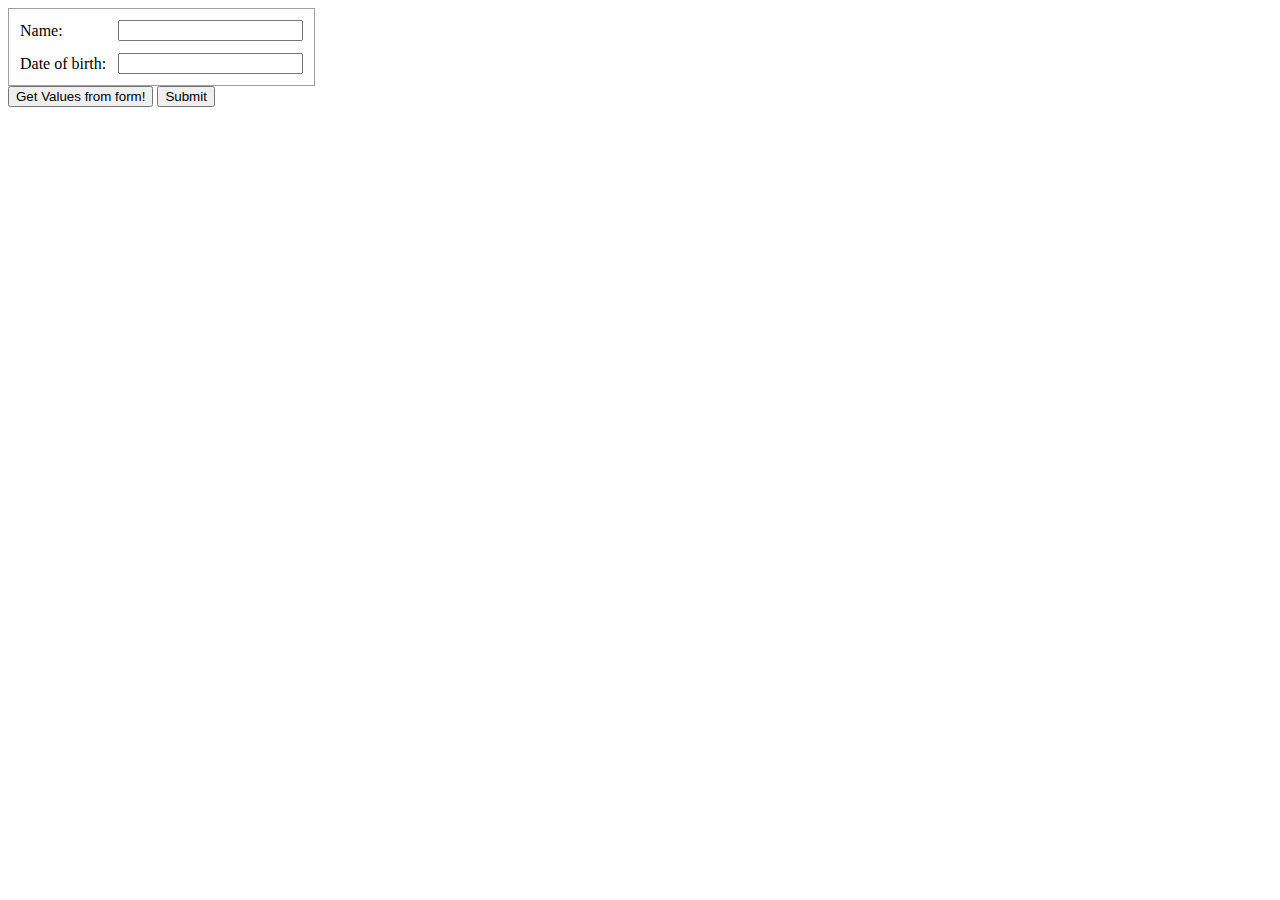
==== html/index.html @ 8eca9b59 "stringify" ====
<!DOCTYPE html>
<html lang="en">
<head>
    <meta charset="UTF-8">
    <title></title>
</head>
<body class="claro">


<link rel="stylesheet" href="bower_components/dijit/themes/claro/claro.css">

<script>dojoConfig = {parseOnLoad: true}</script>
<script src="bower_components/dojo/dojo.js"></script>

<script>

    dataset_ex = [
        {
            "id": "adbfdsd24324dsbfbf",
            "name": "Гисметео",
            "description": "описание набора",
            "fields": [
                "название поля 1",
                "название поля 2",
                "название поля n"
            ]
        },
        {
            "id": "adbfdsd24324dsbf3243",
            "name": "ЖКХ",
            "description": "описание набора",
            "fields": [
                "название поля 1",
                "название поля 2",
                "название поля n"
            ]
        }
    ];

    require([

                "dijit/Menu",
                "dijit/MenuItem",
                "dijit/form/ComboButton",
                "dojo/dom-construct",
                "dojo/_base/array",
                "dojo/domReady!",
                "dojo/_base/window",
                    "dojo/request"
            ],

            function (Menu, MenuItem, ComboButton, domConstruct, array, domReady, window, request) {
                var menu = new Menu({style: "display: none;"});


                console.log(dataset_ex);

                function get_all_sets (request) {
                    request.post("http://sandbox.icebreakerq.com:8081/api/dataset/", {
//                        data: '{}',
                        
                        data: JSON.stringify({category: null}),
                        headers: {
                            "Content-Type": "application/json"
                        }
                    }).then(function (text) {
                        console.log("The server returned: ", text);
                    });
                }
                var k = get_all_sets(request);
                console.log(k);

                dataset_ex.forEach(function (entry) {
                    console.log(entry.name);
                    var menuItem = new MenuItem({
                        label: entry.name,
                        onClick: function () {
                            console.log(dataset_ex.indexOf(entry));
                            listColumns(dataset_ex.indexOf(entry));
                        }
                    });
                    menu.addChild(menuItem);

                });




                menu.startup();

                var button = new ComboButton({
                    label: "Выберите исходные данные",
                    dropDown: menu
                });
                button.placeAt(dojo.body());

                button.startup();

                function listColumns(index) {
                    console.log(dataset_ex[index].fields);
                    var node = domConstruct.create("div");
//                    domConstruct.create("form", "",   "unodered_list");
                    domConstruct.create("form");
                    dataset_ex[index].fields.forEach(function (field) {

                        console.log(field);
                        domConstruct.create("span",
                                {innerHTML: '<ul>' + '<input type="checkbox" name="field">'
                                + field + "</ul>"

                                },
                                "myForm");
//                        var n = domConstruct.create("div", {innerHTML: "<p>hi</p>"});
//                        domConstruct.create("p", {interHTML: '<input type="checkbox" name="field">"}, "unordered_list");
                    });

                }
            });


</script>

<div data-dojo-type="dijit/form/Form" id="myForm" data-dojo-id="myForm"
     encType="multipart/form-data" action="" method="">
<table style="border: 1px solid #9f9f9f;" cellspacing="10">
    <tr>
        <td>
            <label for="name">Name:</label>
        </td>
        <td>
            <input type="text" id="name" name="name" required="true" data-dojo-type="dijit/form/ValidationTextBox"/>
        </td>
    </tr>
    <tr>
        <td>
            <label for="dob23">Date of birth:</label>
        </td>
        <td>
            <input type="text" id="dob23" name="dob31" data-dojo-type="dijit/form/DateTextBox"/>
        </td>
    </tr>
</table>
<button data-dojo-type="dijit/form/Button" type="button" onClick="console.log(myForm.getValues())">Get Values from form!</button>
<button data-dojo-type="dijit/form/Button" type="submit" name="submitButton" value="Submit">Submit</button>
</div>


<div id="button"></div>
<div id="unordered_list" >

</div>


</body>
</html>
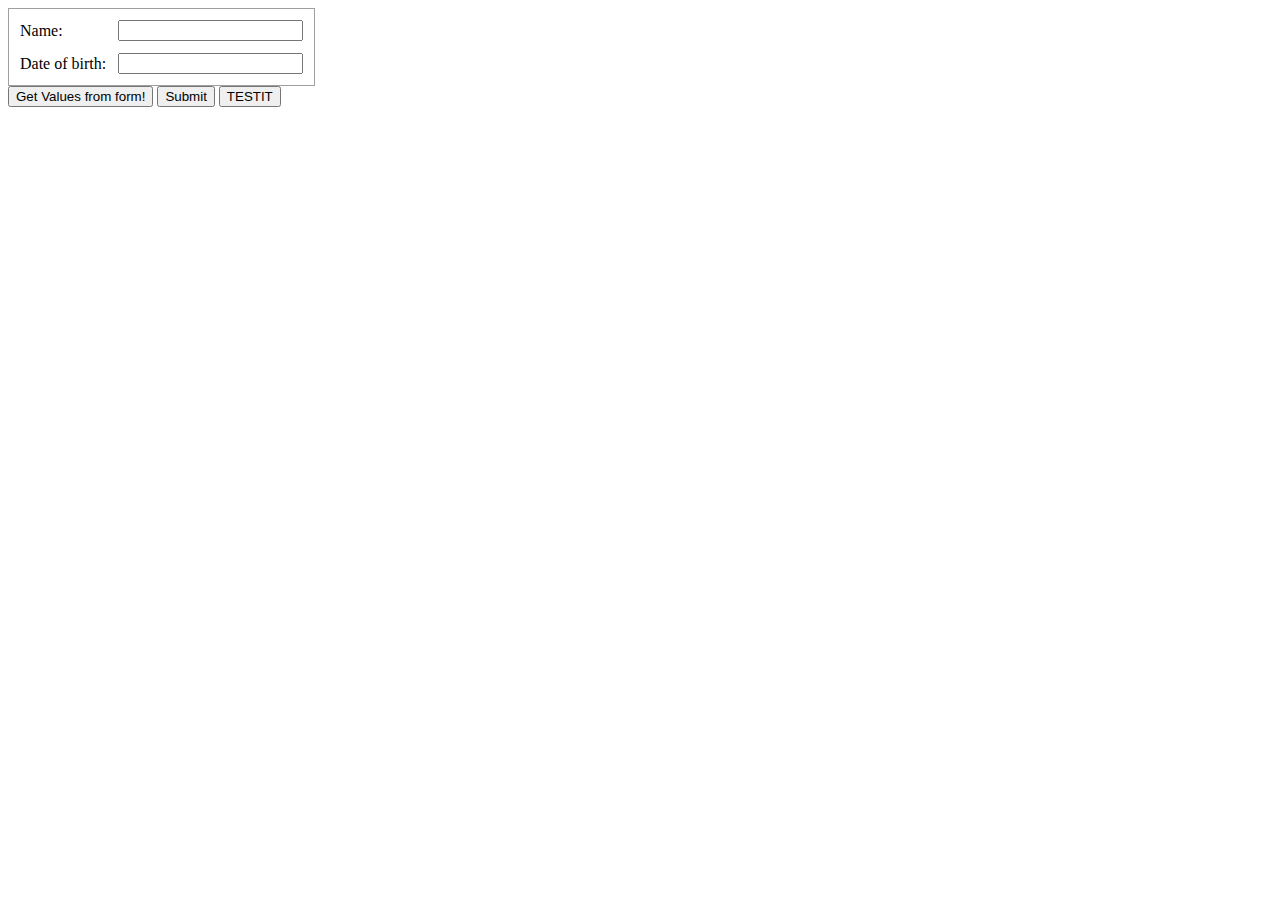
==== commit a4381f7a: "checked inputs found & minor deletions" ====
--- a/html/index.html
+++ b/html/index.html
@@ -13,6 +13,17 @@
 <script src="bower_components/dojo/dojo.js"></script>
 
 <script>
+
+    function checkedBox() {
+
+        var form = document.getElementById("myList");
+        var uls = form.children;
+        for(i = 0; i < uls.length; i++) {
+            if (uls[i].firstChild.checked) {
+                alert("ololo, " + i + " is checked!!!");
+            }
+        }
+    }
 
     dataset_ex = [
         {
@@ -98,21 +109,24 @@
 
                 function listColumns(index) {
                     console.log(dataset_ex[index].fields);
-                    var node = domConstruct.create("div");
+//                    var node = domConstruct.create("div");
 //                    domConstruct.create("form", "",   "unodered_list");
+//                    var ul = domConstruct.create("ul", null, "someId", "first");
+
                     domConstruct.create("form");
                     dataset_ex[index].fields.forEach(function (field) {
 
                         console.log(field);
-                        domConstruct.create("span",
-                                {innerHTML: '<ul>' + '<input type="checkbox" name="field">'
-                                + field + "</ul>"
-
+                        domConstruct.create("ul",
+                                {innerHTML: '<input type="checkbox" name="field">'
+                                + field
                                 },
-                                "myForm");
+                                "myList", "first");
 //                        var n = domConstruct.create("div", {innerHTML: "<p>hi</p>"});
 //                        domConstruct.create("p", {interHTML: '<input type="checkbox" name="field">"}, "unordered_list");
                     });
+
+                    console.log();
 
                 }
             });
@@ -142,11 +156,15 @@
 </table>
 <button data-dojo-type="dijit/form/Button" type="button" onClick="console.log(myForm.getValues())">Get Values from form!</button>
 <button data-dojo-type="dijit/form/Button" type="submit" name="submitButton" value="Submit">Submit</button>
+<button data-dojo-type="dijit/form/Button" type="button" onClick="checkedBox()">TESTIT</button>
+
 </div>
 
 
 <div id="button"></div>
-<div id="unordered_list" >
+<div id="myList"></div>
+
+<div id="unordered_list">
 
 </div>
 
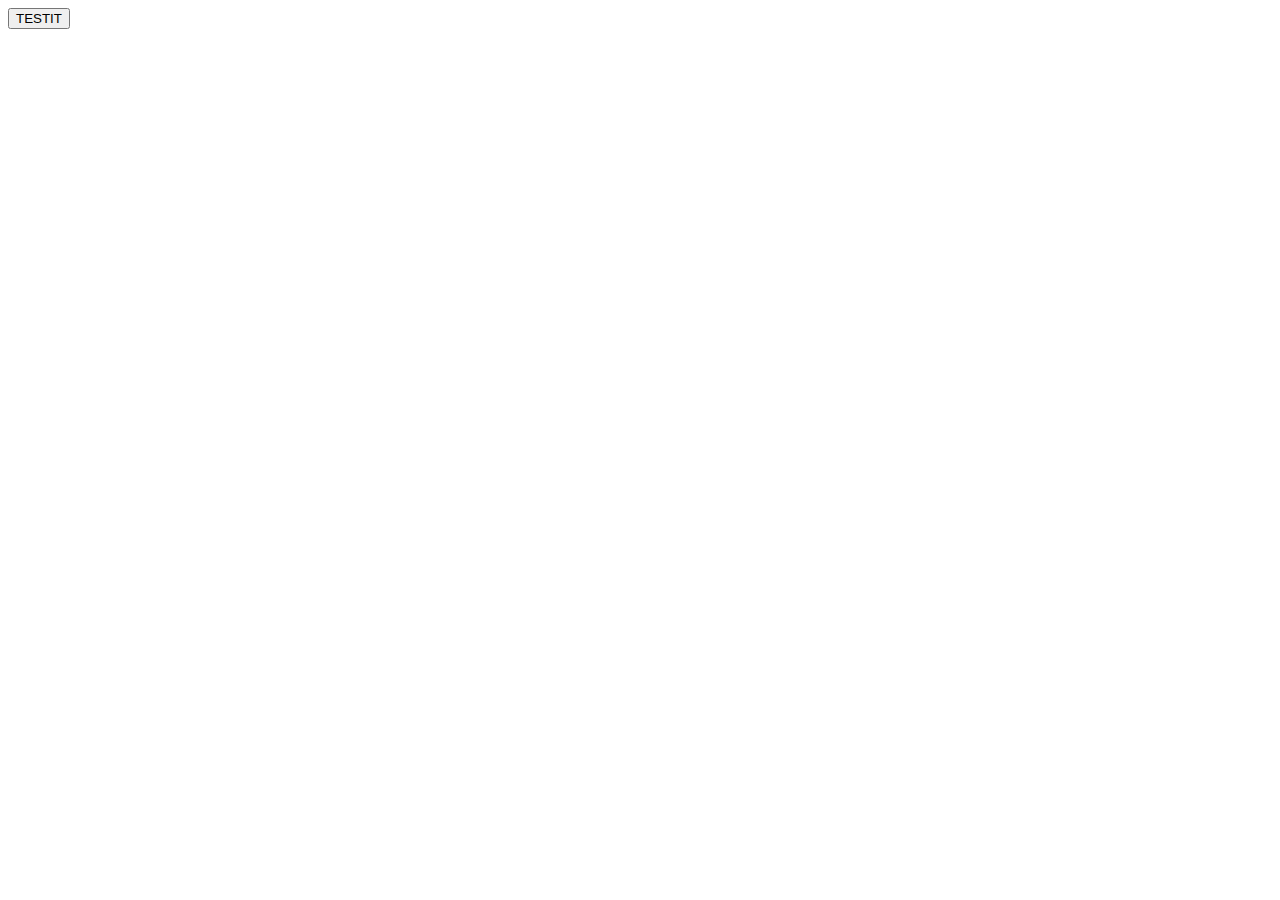
==== commit 23a22ecd: "id specified" ====
--- a/html/index.html
+++ b/html/index.html
@@ -14,15 +14,19 @@
 
 <script>
 
+    document.choosenIndex = null;
     function checkedBox() {
 
         var form = document.getElementById("myList");
         var uls = form.children;
+        var column_set = [];
         for(i = 0; i < uls.length; i++) {
             if (uls[i].firstChild.checked) {
-                alert("ololo, " + i + " is checked!!!");
+//                column_set.push(uls[i].firstChild);
+                column_set.push(i)
             }
         }
+        console.log(column_set);
     }
 
     dataset_ex = [
@@ -31,9 +35,9 @@
             "name": "Гисметео",
             "description": "описание набора",
             "fields": [
-                "название поля 1",
-                "название поля 2",
-                "название поля n"
+                "названиеполя 1",
+                "названиеполя 2",
+                "названиеполя n"
             ]
         },
         {
@@ -108,12 +112,25 @@
                 button.startup();
 
                 function listColumns(index) {
+                    document.getElementById("myList").innerHTML = "";
                     console.log(dataset_ex[index].fields);
+                    document.getElementById("myList").innerHTML="";
 //                    var node = domConstruct.create("div");
 //                    domConstruct.create("form", "",   "unodered_list");
 //                    var ul = domConstruct.create("ul", null, "someId", "first");
+                    document.choosenIndex = index;
+                    domConstruct.create("form");
+                    domConstruct.create("span", {
+                        innerHTML: "<label>Название набора: </label>" +
+                        dataset_ex[index].name
+                    }, "myList");
 
-                    domConstruct.create("form");
+                    domConstruct.create("span", {
+                        innerHTML: "<br><label>Описание: </label>" +
+                        dataset_ex[index].description
+                    }, "myList");
+
+
                     dataset_ex[index].fields.forEach(function (field) {
 
                         console.log(field);
@@ -134,31 +151,31 @@
 
 </script>
 
-<div data-dojo-type="dijit/form/Form" id="myForm" data-dojo-id="myForm"
-     encType="multipart/form-data" action="" method="">
-<table style="border: 1px solid #9f9f9f;" cellspacing="10">
-    <tr>
-        <td>
-            <label for="name">Name:</label>
-        </td>
-        <td>
-            <input type="text" id="name" name="name" required="true" data-dojo-type="dijit/form/ValidationTextBox"/>
-        </td>
-    </tr>
-    <tr>
-        <td>
-            <label for="dob23">Date of birth:</label>
-        </td>
-        <td>
-            <input type="text" id="dob23" name="dob31" data-dojo-type="dijit/form/DateTextBox"/>
-        </td>
-    </tr>
-</table>
-<button data-dojo-type="dijit/form/Button" type="button" onClick="console.log(myForm.getValues())">Get Values from form!</button>
-<button data-dojo-type="dijit/form/Button" type="submit" name="submitButton" value="Submit">Submit</button>
+<!--<div data-dojo-type="dijit/form/Form" id="myForm" data-dojo-id="myForm"-->
+<!--encType="multipart/form-data" action="" method="">-->
+<!--<table style="border: 1px solid #9f9f9f;" cellspacing="10">-->
+<!--<tr>-->
+<!--<td>-->
+<!--<label for="name">Name:</label>-->
+<!--</td>-->
+<!--<td>-->
+<!--<input type="text" id="name" name="name" required="true" data-dojo-type="dijit/form/ValidationTextBox"/>-->
+<!--</td>-->
+<!--</tr>-->
+<!--<tr>-->
+<!--<td>-->
+<!--<label for="dob23">Date of birth:</label>-->
+<!--</td>-->
+<!--<td>-->
+<!--<input type="text" id="dob23" name="dob31" data-dojo-type="dijit/form/DateTextBox"/>-->
+<!--</td>-->
+<!--</tr>-->
+<!--</table>-->
+<!--<button data-dojo-type="dijit/form/Button" type="button" onClick="console.log(myForm.getValues())">Get Values from form!</button>-->
+<!--<button data-dojo-type="dijit/form/Button" type="submit" name="submitButton" value="Submit">Submit</button>-->
 <button data-dojo-type="dijit/form/Button" type="button" onClick="checkedBox()">TESTIT</button>
 
-</div>
+<!--</div>-->
 
 
 <div id="button"></div>
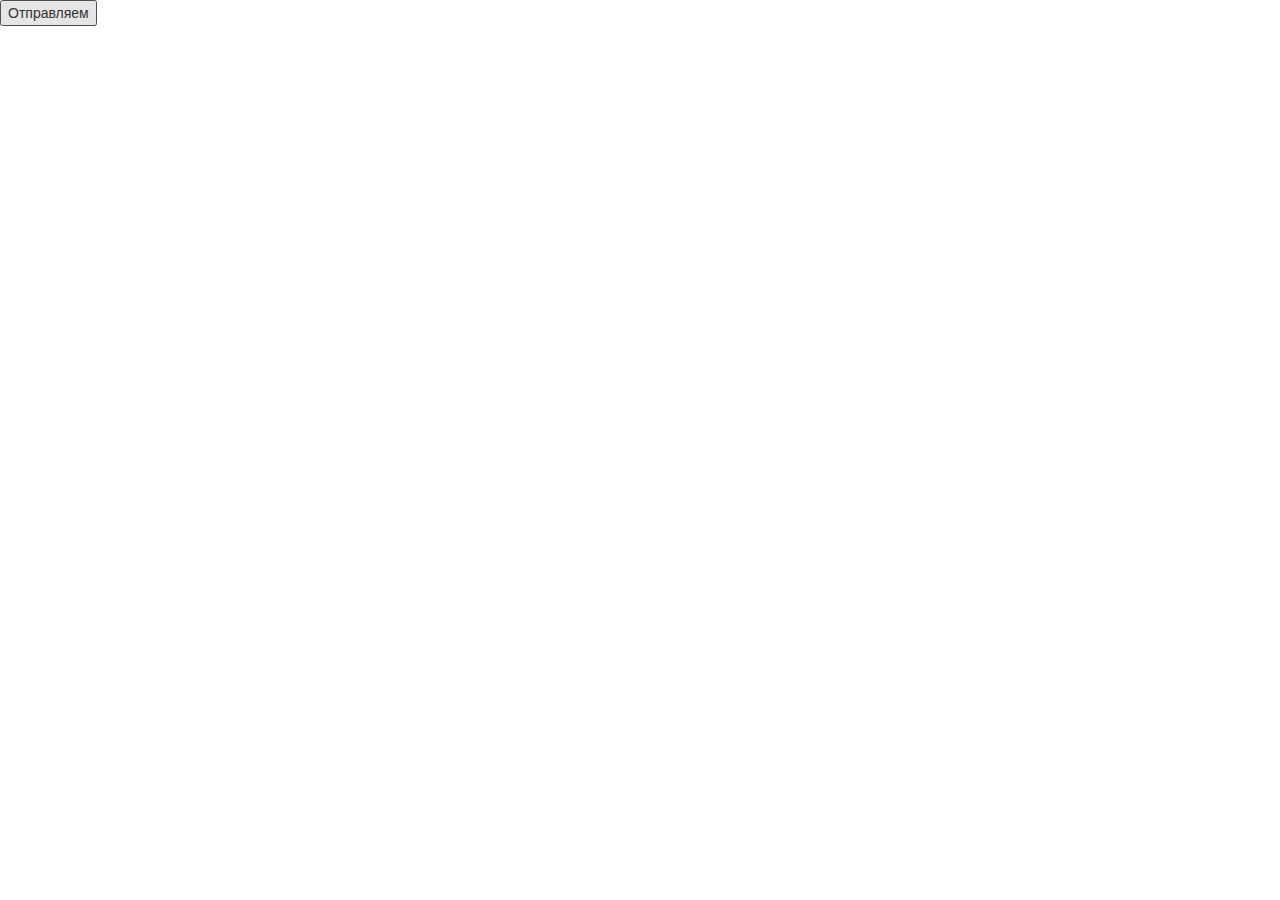
==== commit c8d0b4be: "pushed index" ====
--- a/html/index.html
+++ b/html/index.html
@@ -8,6 +8,7 @@
 
 
 <link rel="stylesheet" href="bower_components/dijit/themes/claro/claro.css">
+<link rel="stylesheet" href="http://maxcdn.bootstrapcdn.com/bootstrap/3.3.5/css/bootstrap.min.css">
 
 <script>dojoConfig = {parseOnLoad: true}</script>
 <script src="bower_components/dojo/dojo.js"></script>
@@ -20,37 +21,110 @@
         var form = document.getElementById("myList");
         var uls = form.children;
         var column_set = [];
+        var filter_set = [];
+        var column_indexes = [];
         for(i = 0; i < uls.length; i++) {
             if (uls[i].firstChild.checked) {
-//                column_set.push(uls[i].firstChild);
-                column_set.push(i)
+                column_indexes.push(dataset_ex[document.choosenIndex].fields.length - i - 1);
+                column_set.push(uls[i].innerText);
+                filter_set.push(uls[i].children[1].value);
             }
         }
         console.log(column_set);
+        console.log(column_indexes);
+        console.log(filter_set);
+
+        string_of_columns = "";
+        column_set.forEach(function(entry){
+            string_of_columns += entry +",";
+        });
+
+        string_of_columns = string_of_columns.substring(0, string_of_columns.length - 1);
+
+        console.log(string_of_columns);
+        console.log(dataset_ex[document.choosenIndex].id);
+        var params_kv = {};
+
+        for (var i = 0; i < column_indexes.length; i++) {
+//            params_kv[column_indexes[i]] = filter_set[i];
+            if (filter_set[i] != ""){
+            params_kv[[i]] = filter_set[i];
+            }
+        }
+
+//        console.log(params_list);
+
+//            Filter test
+//        "params": params_kv
+
+        var jsonToCreateChain = [{
+            "name": "loader",
+            "params": {
+                "datasourceId": dataset_ex[document.choosenIndex].id,
+                "columns": string_of_columns
+            }
+        }];
+        console.log(jsonToCreateChain);
+
+
+
+
+        var xhttp = new XMLHttpRequest();
+        xhttp.onreadystatechange=function() {
+            if (xhttp.readyState == 4 && xhttp.status == 200) {
+                console.log ("POST SEND, chain created");
+                console.log(xhttp.responseText);
+                document.result  = JSON.parse(xhttp.responseText);
+
+
+                var a = document.createElement('a');
+                var linkText = document.createTextNode("my title text");
+                a.appendChild(linkText);
+                a.title = "Предпросмотр Виджета";
+                a.href = "http://localhost:63342/hackathon2/html/widget.html?id=" + document.result.id;
+                document.body.appendChild(a);
+
+            }
+        };
+        xhttp.open("POST", "http://sandbox.icebreakerq.com:8081/api/chain/create", true);
+        xhttp.setRequestHeader("Content-type", "application/json");
+        xhttp.send(JSON.stringify(jsonToCreateChain));
+
+
     }
 
-    dataset_ex = [
-        {
-            "id": "adbfdsd24324dsbfbf",
-            "name": "Гисметео",
-            "description": "описание набора",
-            "fields": [
-                "названиеполя 1",
-                "названиеполя 2",
-                "названиеполя n"
-            ]
-        },
-        {
-            "id": "adbfdsd24324dsbf3243",
-            "name": "ЖКХ",
-            "description": "описание набора",
-            "fields": [
-                "название поля 1",
-                "название поля 2",
-                "название поля n"
-            ]
-        }
-    ];
+
+    dataset_ex = [{
+        "id": "56193f72e4b04db6b6234084",
+        "category": "категория",
+        "name": "Метеорологические наблюдения",
+        "description": "Данные приземных метеорологических наблюдений",
+        "fields": ["Nameagency", "Year", "Month", "RusFedsub", "Avtemp", "Rainfall"]
+    }, {
+        "id": "561955a5e4b04db6b62340ed",
+        "category": "категория",
+        "name": "Гисметео сводка",
+        "description": "Данные приземных метеорологических наблюдений",
+        "fields": ["Nameagency", "Year", "Month", "RusFedsub", "Avtemp", "Rainfall"]
+    }, {
+        "id": "561a21b6e4b085dd1f6b04c7",
+        "category": "категория",
+        "name": "эконом",
+        "description": "Основные показатели социально-экономического развития России (по кварталам)",
+        "fields": ["created", "source", "source_id", "provenance", "format", "updated"]
+    }, {
+        "id": "561a240be4b085dd1f6b04c8",
+        "category": "категория",
+        "name": "эконом",
+        "description": "Основные показатели социально-экономического развития России (по кварталам)",
+        "fields": ["Показатель", "I квартал 2012", "II квартал 2012", "III квартал 2012", "IV квартал 2012", "2012 год всего", "I квартал 2013", "II квартал 2013"]
+    }, {
+        "id": "561a298de4b085dd1f6b055e",
+        "category": "категория",
+        "name": "Прибыль",
+        "description": "Прибыль",
+        "fields": ["Муниципальные образования", "Отчет 2012 год", "Отчет 2013 год", "Оценка 2014 год", "Прогноз 2015 год 1 вариант", "Прогноз 2015 год 2 вариант", "Прогноз 2016 год 1 вариант", "Прогноз 2016 год 2 вариант", "Прогноз 2017 год 1 вариант", "Прогноз 2017 год 2 вариант"]
+    }];
 
     require([
 
@@ -70,7 +144,7 @@
 
                 console.log(dataset_ex);
 
-                function get_all_sets (request) {
+                function get_all_sets(request) {
                     request.post("http://sandbox.icebreakerq.com:8081/api/dataset/", {
 //                        data: '{}',
                         
@@ -79,26 +153,46 @@
                             "Content-Type": "application/json"
                         }
                     }).then(function (text) {
-                        console.log("The server returned: ", text);
+                        dataset_ex = text;
+                        console.log(text);
                     });
                 }
-                var k = get_all_sets(request);
-                console.log(k);
+
+                var dataset_ready;
+                request.post("http://sandbox.icebreakerq.com:8081/api/dataset/", {
+//                        data: '{}',
+
+                    data: JSON.stringify({category: null}),
+                    headers: {
+                        "Content-Type": "application/json"
+                    },
+                    sync: true
+                }).then(function (text) {
+//                    console.log(text);
+                    dataset_ready = JSON.parse(text);
+                    console.log(JSON.stringify(dataset_ready));
+//                    return dataset_ready;
+                });
+
+
+//                dataset_ready.forEach(function (entry){
+//                    console.log("entry is: " + entry.name);
+//                });
 
                 dataset_ex.forEach(function (entry) {
                     console.log(entry.name);
                     var menuItem = new MenuItem({
                         label: entry.name,
                         onClick: function () {
+                            if (entry.name != null) {
                             console.log(dataset_ex.indexOf(entry));
                             listColumns(dataset_ex.indexOf(entry));
+                            }
                         }
                     });
                     menu.addChild(menuItem);
 
                 });
-
-
 
 
                 menu.startup();
@@ -132,18 +226,16 @@
 
 
                     dataset_ex[index].fields.forEach(function (field) {
-
                         console.log(field);
                         domConstruct.create("ul",
                                 {innerHTML: '<input type="checkbox" name="field">'
                                 + field
+                                + '<input type="text">'
                                 },
                                 "myList", "first");
-//                        var n = domConstruct.create("div", {innerHTML: "<p>hi</p>"});
-//                        domConstruct.create("p", {interHTML: '<input type="checkbox" name="field">"}, "unordered_list");
                     });
 
-                    console.log();
+
 
                 }
             });
@@ -151,38 +243,15 @@
 
 </script>
 
-<!--<div data-dojo-type="dijit/form/Form" id="myForm" data-dojo-id="myForm"-->
-<!--encType="multipart/form-data" action="" method="">-->
-<!--<table style="border: 1px solid #9f9f9f;" cellspacing="10">-->
-<!--<tr>-->
-<!--<td>-->
-<!--<label for="name">Name:</label>-->
-<!--</td>-->
-<!--<td>-->
-<!--<input type="text" id="name" name="name" required="true" data-dojo-type="dijit/form/ValidationTextBox"/>-->
-<!--</td>-->
-<!--</tr>-->
-<!--<tr>-->
-<!--<td>-->
-<!--<label for="dob23">Date of birth:</label>-->
-<!--</td>-->
-<!--<td>-->
-<!--<input type="text" id="dob23" name="dob31" data-dojo-type="dijit/form/DateTextBox"/>-->
-<!--</td>-->
-<!--</tr>-->
-<!--</table>-->
-<!--<button data-dojo-type="dijit/form/Button" type="button" onClick="console.log(myForm.getValues())">Get Values from form!</button>-->
-<!--<button data-dojo-type="dijit/form/Button" type="submit" name="submitButton" value="Submit">Submit</button>-->
-<button data-dojo-type="dijit/form/Button" type="button" onClick="checkedBox()">TESTIT</button>
-
-<!--</div>-->
+
+<button data-dojo-type="dijit/form/Button" type="button" onClick="checkedBox()">Отправляем</button>
 
 
 <div id="button"></div>
-<div id="myList"></div>
+
 
 <div id="unordered_list">
-
+    <div id="myList"></div>
 </div>
 
 
